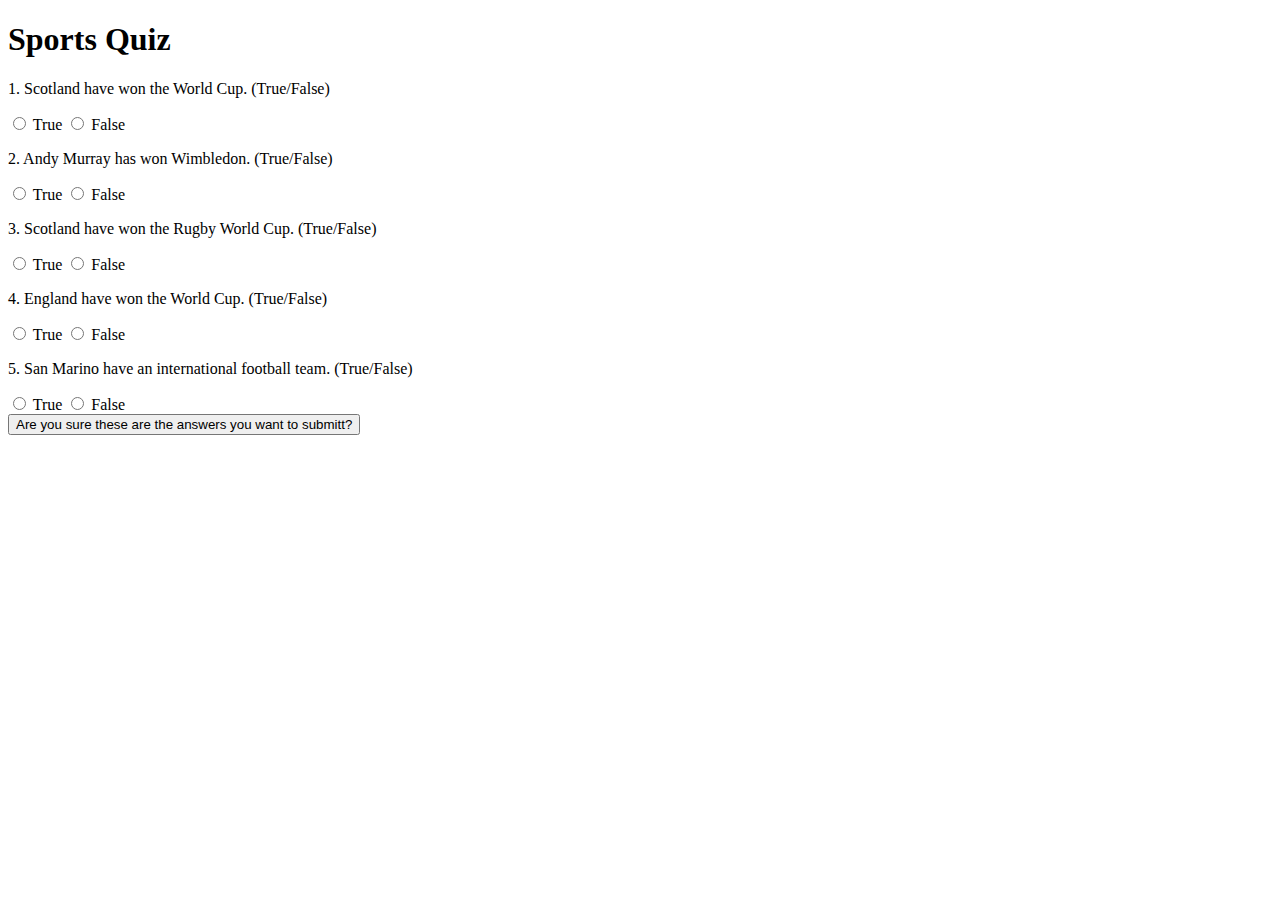
==== sports_quiz.html @ b7d88541 "Update and rename Sports Quiz.html to sports_quiz.html" ====
<!DOCTYPE html>
<html lang="en">
<head>
    <meta charset="UTF-8">
    <title>Sports Quiz</title>
    <link rel="stylesheet" href="/webtech/colors.css">
</head>
<body>
    <div class="quiz-container">
        <h1>Sports Quiz</h1>
        <form id="quiz-form">
            <div class="question">
                <p>1. Scotland have won the World Cup. (True/False)</p>
                <label>
                    <input type="radio" name="q1" value="true"> True
                </label>
                <label>
                <label>
                    <input type="radio" name="q1" value="false"> False
                </label>
            </div>

            <div class="question">
                <p>2. Andy Murray has won Wimbledon. (True/False)</p>
                <label>
                    <input type="radio" name="q2" value="true"> True
                </label>
                <label>
                    <input type="radio" name="q2" value="false"> False
                </label>
            </div>

            <div class="question">
                <p>3. Scotland have won the Rugby World Cup. (True/False)</p>
                <label>
                    <input type="radio" name="q3" value="true"> True
                </label>
                <label>
                    <input type="radio" name="q3" value="false"> False
                </label>
            </div>

            <div class="question">
                <p>4. England have won the World Cup. (True/False)</p>
                <label>
                    <input type="radio" name="q4" value="true"> True
                </label>
                <label>
                    <input type="radio" name="q4" value="false"> False
                </label>
            </div>

            <div class="question">
                <p>5. San Marino have an international football team. (True/False)</p>
                <label>
                    <input type="radio" name="q5" value="true"> True
                </label>
                <label>
                    <input type="radio" name="q5" value="false"> False
                </label>
            </div>

            <button type="button" onclick="checkAnswers()">Are you sure these are the answers you want to submitt?</button>
        </form>

        <div id="result"></div>
    </div>

    <script src="./js/script.js"></script>
</body>
</html>
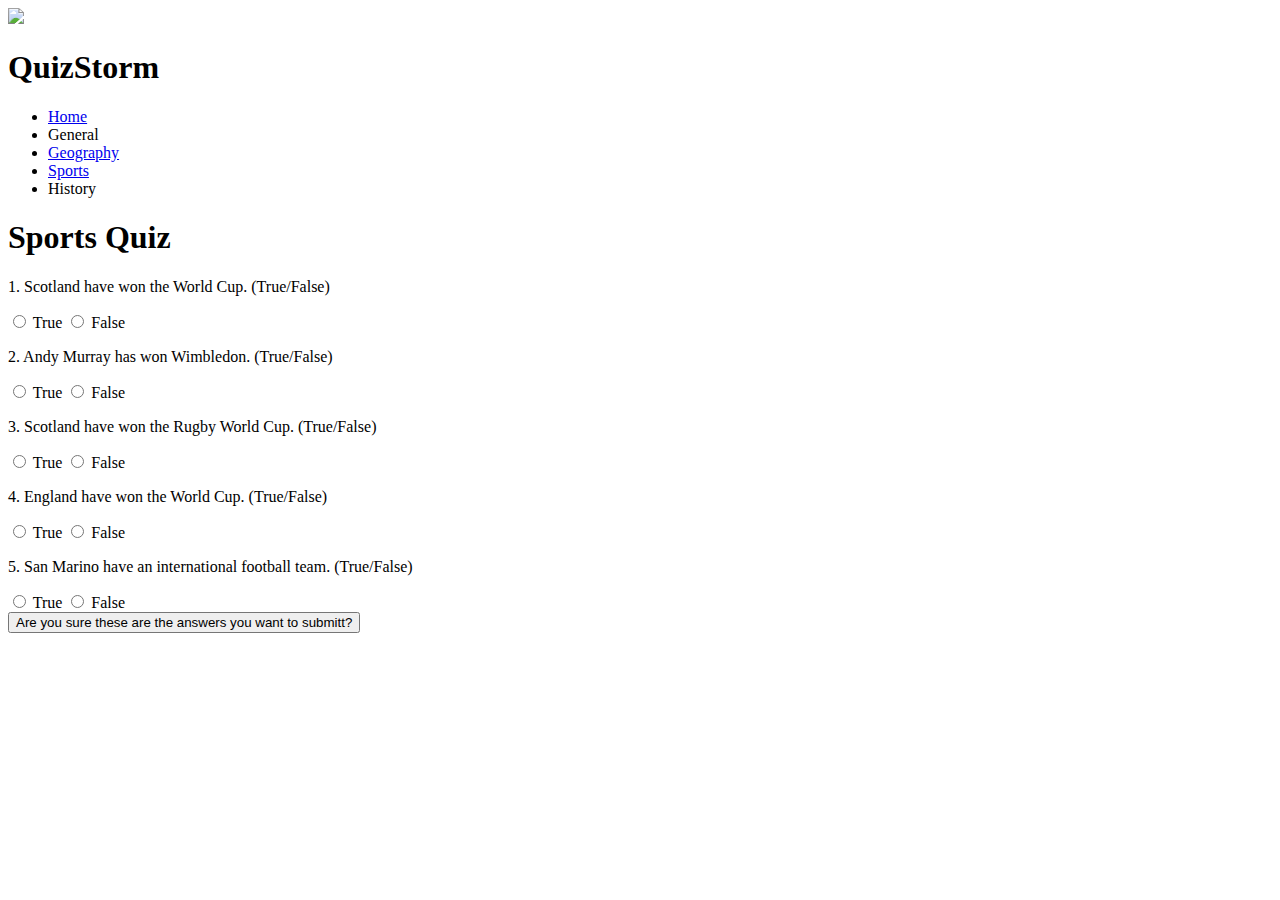
==== commit 6b8fcb87: "Update sports_quiz.html" ====
--- a/sports_quiz.html
+++ b/sports_quiz.html
@@ -1,71 +1,89 @@
 <!DOCTYPE html>
-<html lang="en">
-<head>
-    <meta charset="UTF-8">
-    <title>Sports Quiz</title>
-    <link rel="stylesheet" href="/webtech/colors.css">
-</head>
-<body>
-    <div class="quiz-container">
-        <h1>Sports Quiz</h1>
-        <form id="quiz-form">
-            <div class="question">
-                <p>1. Scotland have won the World Cup. (True/False)</p>
-                <label>
-                    <input type="radio" name="q1" value="true"> True
-                </label>
-                <label>
-                <label>
-                    <input type="radio" name="q1" value="false"> False
-                </label>
+<html>
+    <head>
+        <title>QuizStorm - Home</title>
+        <link rel="preconnect" href="https://fonts.googleapis.com">
+        <link rel="preconnect" href="https://fonts.gstatic.com" crossorigin>
+        <link href="https://fonts.googleapis.com/css2?family=Jolly+Lodger&display=swap" rel="stylesheet">
+        <link rel="stylesheet" href="css/styles.css">
+        <script src="./js/script.js"></script>
+    </head>
+    <body>
+        <header id="site-header">
+            <img src="images/lightning.jpeg">
+            <h1>QuizStorm</h1>
+        </header>
+
+        <nav id="site-navigation">
+            <ul>
+                <li><a href="index.html">Home</a></li>
+                <li><a>General</a></li>
+                <li><a href="geography_start.html">Geography</a></li>
+                <li id="active-page"><a href="sports_quiz.html">Sports</a></li>
+                <li><a>History</a></li>
+            </ul>
+        </nav>
+
+        <main>
+            <div class="quiz-container">
+                <h1>Sports Quiz</h1>
+                <form id="quiz-form">
+                    <div class="question">
+                        <p>1. Scotland have won the World Cup. (True/False)</p>
+                        <label>
+                            <input type="radio" name="q1" value="true"> True
+                        </label>
+                        <label>
+                        <label>
+                            <input type="radio" name="q1" value="false"> False
+                        </label>
+                    </div>
+        
+                    <div class="question">
+                        <p>2. Andy Murray has won Wimbledon. (True/False)</p>
+                        <label>
+                            <input type="radio" name="q2" value="true"> True
+                        </label>
+                        <label>
+                            <input type="radio" name="q2" value="false"> False
+                        </label>
+                    </div>
+        
+                    <div class="question">
+                        <p>3. Scotland have won the Rugby World Cup. (True/False)</p>
+                        <label>
+                            <input type="radio" name="q3" value="true"> True
+                        </label>
+                        <label>
+                            <input type="radio" name="q3" value="false"> False
+                        </label>
+                    </div>
+        
+                    <div class="question">
+                        <p>4. England have won the World Cup. (True/False)</p>
+                        <label>
+                            <input type="radio" name="q4" value="true"> True
+                        </label>
+                        <label>
+                            <input type="radio" name="q4" value="false"> False
+                        </label>
+                    </div>
+        
+                    <div class="question">
+                        <p>5. San Marino have an international football team. (True/False)</p>
+                        <label>
+                            <input type="radio" name="q5" value="true"> True
+                        </label>
+                        <label>
+                            <input type="radio" name="q5" value="false"> False
+                        </label>
+                    </div>
+        
+                    <button type="button" onclick="checkAnswers()">Are you sure these are the answers you want to submitt?</button>
+                </form>
+        
+                <div id="result"></div>
             </div>
-
-            <div class="question">
-                <p>2. Andy Murray has won Wimbledon. (True/False)</p>
-                <label>
-                    <input type="radio" name="q2" value="true"> True
-                </label>
-                <label>
-                    <input type="radio" name="q2" value="false"> False
-                </label>
-            </div>
-
-            <div class="question">
-                <p>3. Scotland have won the Rugby World Cup. (True/False)</p>
-                <label>
-                    <input type="radio" name="q3" value="true"> True
-                </label>
-                <label>
-                    <input type="radio" name="q3" value="false"> False
-                </label>
-            </div>
-
-            <div class="question">
-                <p>4. England have won the World Cup. (True/False)</p>
-                <label>
-                    <input type="radio" name="q4" value="true"> True
-                </label>
-                <label>
-                    <input type="radio" name="q4" value="false"> False
-                </label>
-            </div>
-
-            <div class="question">
-                <p>5. San Marino have an international football team. (True/False)</p>
-                <label>
-                    <input type="radio" name="q5" value="true"> True
-                </label>
-                <label>
-                    <input type="radio" name="q5" value="false"> False
-                </label>
-            </div>
-
-            <button type="button" onclick="checkAnswers()">Are you sure these are the answers you want to submitt?</button>
-        </form>
-
-        <div id="result"></div>
-    </div>
-
-    <script src="./js/script.js"></script>
-</body>
+        </main>
+    </body>
 </html>
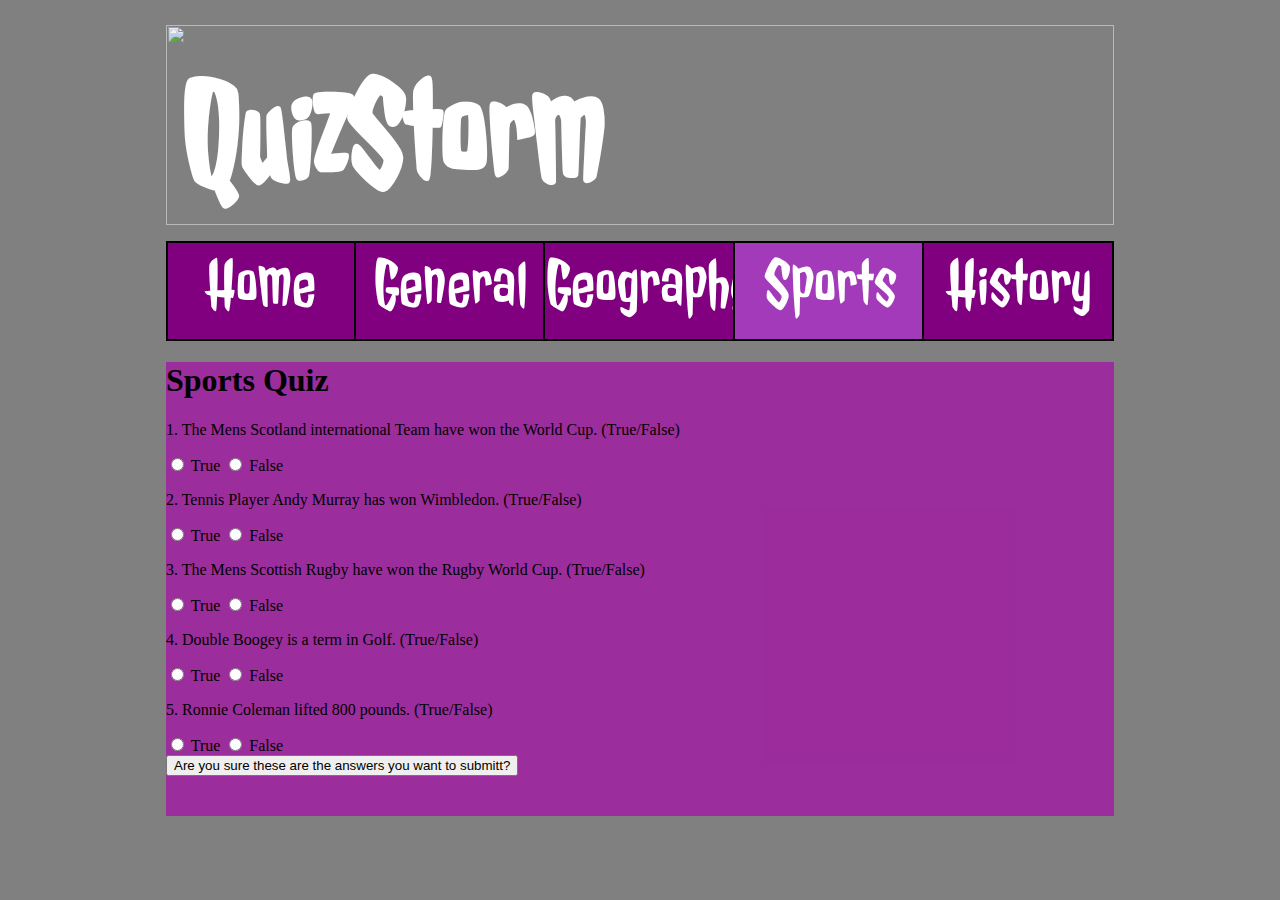
==== commit 5551e86b: "Update sports_quiz.html" ====
--- a/sports_quiz.html
+++ b/sports_quiz.html
@@ -6,7 +6,7 @@
         <link rel="preconnect" href="https://fonts.gstatic.com" crossorigin>
         <link href="https://fonts.googleapis.com/css2?family=Jolly+Lodger&display=swap" rel="stylesheet">
         <link rel="stylesheet" href="css/styles.css">
-        <script src="./js/script.js"></script>
+        <script src="./script.js"></script>
     </head>
     <body>
         <header id="site-header">
@@ -29,7 +29,7 @@
                 <h1>Sports Quiz</h1>
                 <form id="quiz-form">
                     <div class="question">
-                        <p>1. Scotland have won the World Cup. (True/False)</p>
+                        <p>1. The Mens Scotland international Team have won the World Cup. (True/False)</p>
                         <label>
                             <input type="radio" name="q1" value="true"> True
                         </label>
@@ -40,7 +40,7 @@
                     </div>
         
                     <div class="question">
-                        <p>2. Andy Murray has won Wimbledon. (True/False)</p>
+                        <p>2. Tennis Player Andy Murray has won Wimbledon. (True/False)</p>
                         <label>
                             <input type="radio" name="q2" value="true"> True
                         </label>
@@ -50,7 +50,7 @@
                     </div>
         
                     <div class="question">
-                        <p>3. Scotland have won the Rugby World Cup. (True/False)</p>
+                        <p>3. The Mens Scottish Rugby have won the Rugby World Cup. (True/False)</p>
                         <label>
                             <input type="radio" name="q3" value="true"> True
                         </label>
@@ -60,7 +60,7 @@
                     </div>
         
                     <div class="question">
-                        <p>4. England have won the World Cup. (True/False)</p>
+                        <p>4. Double Boogey is a term in Golf. (True/False)</p>
                         <label>
                             <input type="radio" name="q4" value="true"> True
                         </label>
@@ -70,7 +70,7 @@
                     </div>
         
                     <div class="question">
-                        <p>5. San Marino have an international football team. (True/False)</p>
+                        <p>5. Ronnie Coleman lifted 800 pounds. (True/False)</p>
                         <label>
                             <input type="radio" name="q5" value="true"> True
                         </label>
--- a/css/styles.css
+++ b/css/styles.css
@@ -0,0 +1,215 @@
+body {
+    background-color: grey;
+}
+
+/* WEBSITE HEADER */
+#site-header {
+    width: 75%;
+    height: 200px;
+    position: relative;
+    overflow: hidden;
+    margin-top: 25px;
+    margin-left: auto;
+    margin-right: auto;
+}
+
+#site-header img {
+    width: 100%;
+    height: 100%;
+    object-fit: cover;
+    opacity: 0.9;
+}
+
+#site-header h1 {
+    position: absolute; 
+    bottom: 0px;
+    left: 16px;
+    margin: 0px;
+    color: white;
+    font-size: 150px;
+    font-family: "Jolly Lodger", serif;
+}
+
+
+/* WEBSITE MAIN NAVIGATION */
+#site-navigation ul {
+    width: 75%;
+    height: 100px;
+    list-style-type: none;
+    margin-left: auto;
+    margin-right: auto;
+    overflow: hidden;
+    padding: 0;
+    outline: 2px solid black;
+    outline-offset: -2px;
+}
+
+#site-navigation ul li {
+    width: 20%;
+    height: 100%;
+    float: left;
+    background-color: purple;
+    outline: 2px solid black;
+}
+
+#site-navigation ul li:hover {
+    background-color: #96709f;
+}
+
+#site-navigation ul li a {
+    display: block;
+    text-align: center;
+    color: white;
+    font-family: "Jolly Lodger", serif;
+    font-size: 70px;
+    text-decoration: none;
+}
+
+#site-navigation #active-page {
+    background-color: #a23ab9;
+}
+
+#site-navigation #active-page:hover {
+    background-color: #96709f;
+    text-decoration: none;
+}
+
+#site-navigation #active-page {
+    background-color: #a23ab9;
+}
+
+#site-navigation #active-page:hover {
+    background-color: #96709f;
+}
+
+/* PAGE MAIN CONTENT */
+main {
+    width: 75%;
+    background-color: rgba(165, 17, 165, 0.753);
+    margin-left: auto;
+    margin-right: auto;
+}
+body {
+    background-color: grey;
+}
+
+/* WEBSITE HEADER */
+#site-header {
+    width: 75%;
+    height: 200px;
+    position: relative;
+    overflow: hidden;
+    margin-top: 25px;
+    margin-left: auto;
+    margin-right: auto;
+}
+
+#site-header img {
+    width: 100%;
+    height: 100%;
+    object-fit: cover;
+    opacity: 0.9;
+}
+
+#site-header h1 {
+    position: absolute; 
+    bottom: 0px;
+    left: 16px;
+    margin: 0px;
+    color: white;
+    font-size: 150px;
+    font-family: "Jolly Lodger", serif;
+}
+
+
+/* WEBSITE MAIN NAVIGATION */
+#site-navigation ul {
+    width: 75%;
+    height: 100px;
+    list-style-type: none;
+    margin-left: auto;
+    margin-right: auto;
+    overflow: hidden;
+    padding: 0;
+    outline: 2px solid black;
+    outline-offset: -2px;
+}
+
+#site-navigation ul li {
+    width: 20%;
+    height: 100%;
+    float: left;
+    background-color: purple;
+    outline: 2px solid black;
+}
+
+#site-navigation ul li:hover {
+    background-color: #96709f;
+}
+
+#site-navigation ul li a {
+    display: block;
+    text-align: center;
+    color: white;
+    font-family: "Jolly Lodger", serif;
+    font-size: 70px;
+    text-decoration: none;
+}
+
+#site-navigation #active-page {
+    background-color: #a23ab9;
+}
+
+#site-navigation #active-page:hover {
+    background-color: #96709f;
+}
+
+/* PAGE MAIN CONTENT */
+main {
+    width: 75%;
+    background-color: rgba(165, 17, 165, 0.753);
+    margin-left: auto;
+    margin-right: auto;
+    padding-bottom: 40px;
+}
+
+/* GEOGRAPHY QUIZ */
+
+.geo-start-button {
+    margin-left: auto;
+    margin-right: auto;
+    width: 110px;
+    height: 60px;
+    background-color: purple;
+    outline: 2px solid black; 
+}
+
+.geo-start-button:hover {
+    background-color: #96709f;
+}
+
+.geo-start-button a {
+    display: block;
+    text-align: center;
+    font-size: 50px;
+    font-family: "Jolly Lodger", serif;
+    color: white;
+    text-decoration: none;
+}
+
+.geo-header {
+    text-align: center;
+    font-family: "Jolly Lodger", serif;
+    font-size: 100px;
+    margin: 0px;
+    padding-top: 20px;
+}
+
+.geo-start-text {
+    text-align: center;
+    font-size: 30px;
+}
+
+
+/* SPORTS QUIZ */
+
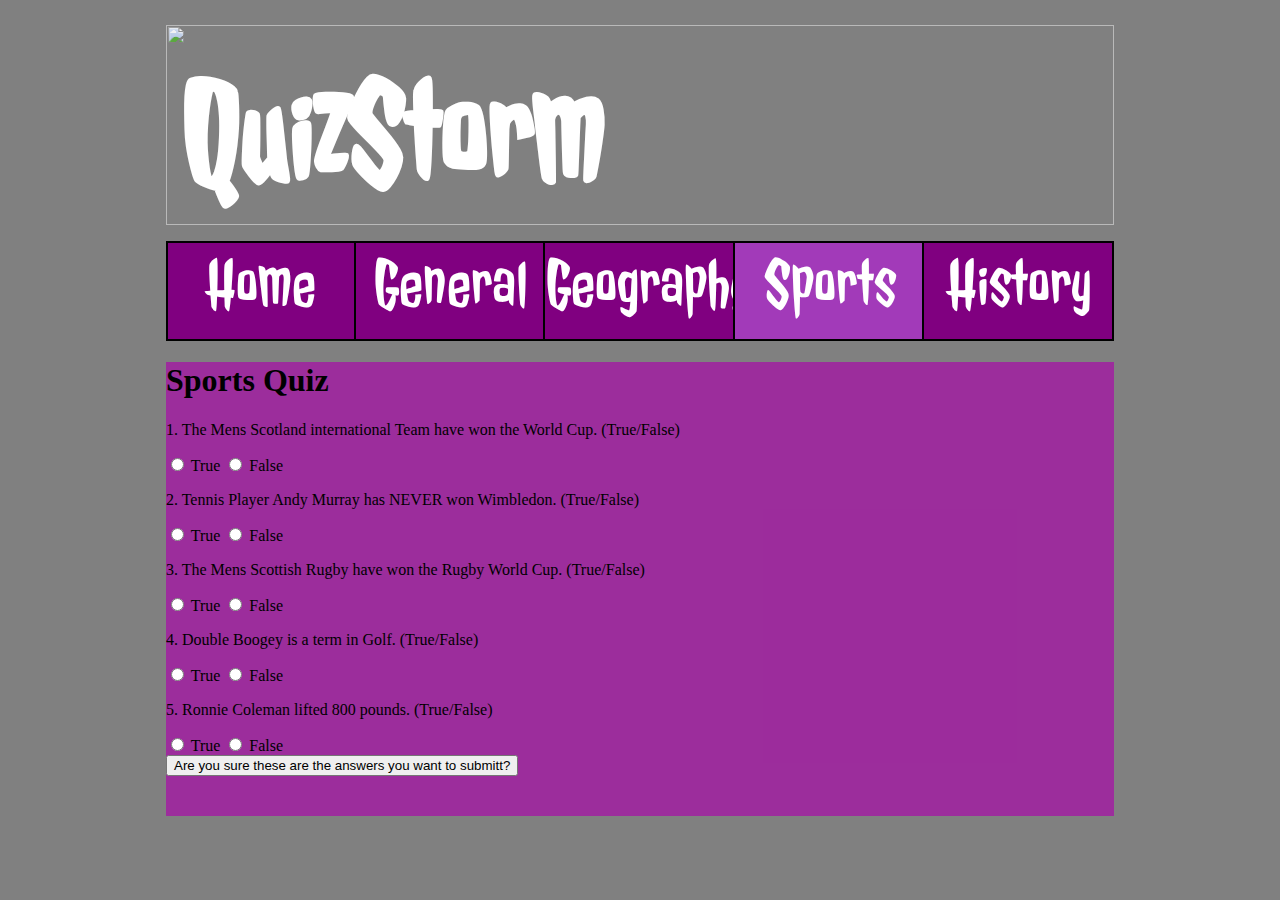
==== commit fd6ffb62: "Update sports_quiz.html" ====
--- a/sports_quiz.html
+++ b/sports_quiz.html
@@ -40,7 +40,7 @@
                     </div>
         
                     <div class="question">
-                        <p>2. Tennis Player Andy Murray has won Wimbledon. (True/False)</p>
+                        <p>2. Tennis Player Andy Murray has NEVER won Wimbledon. (True/False)</p>
                         <label>
                             <input type="radio" name="q2" value="true"> True
                         </label>
